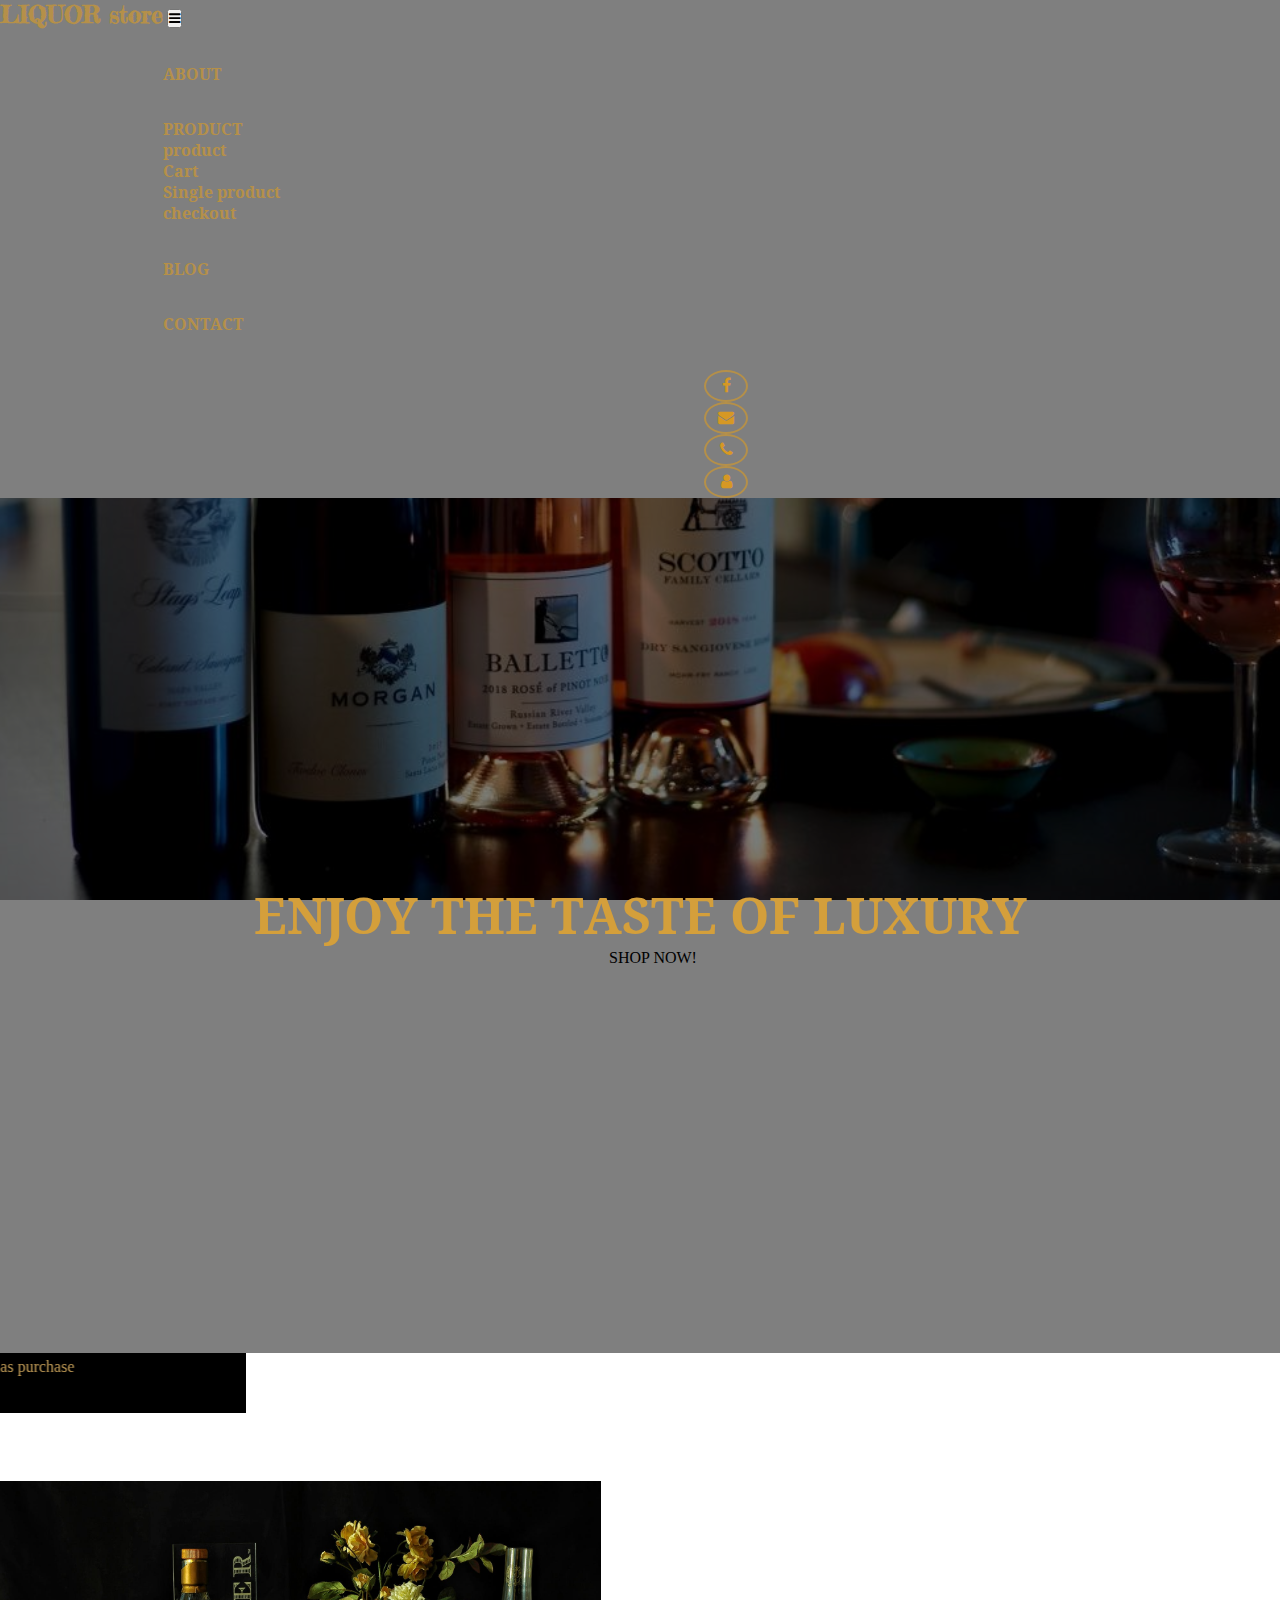
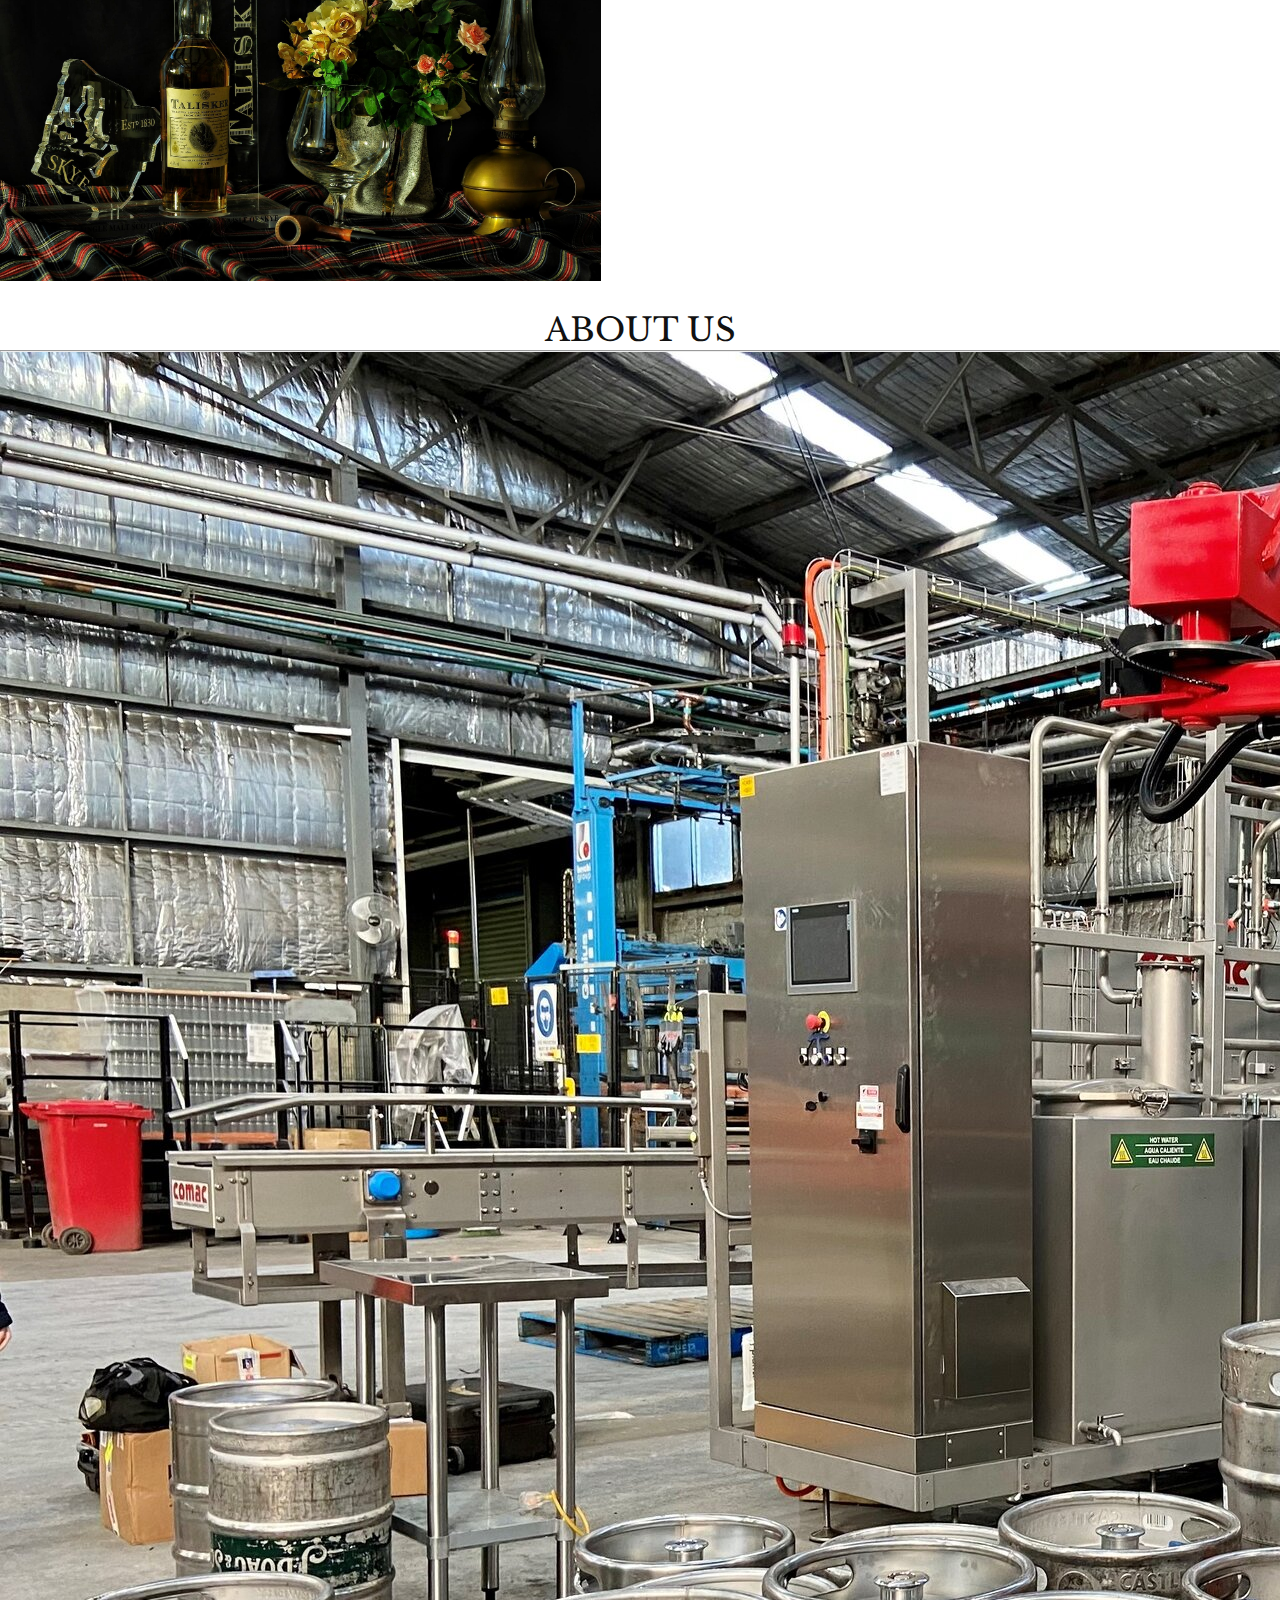
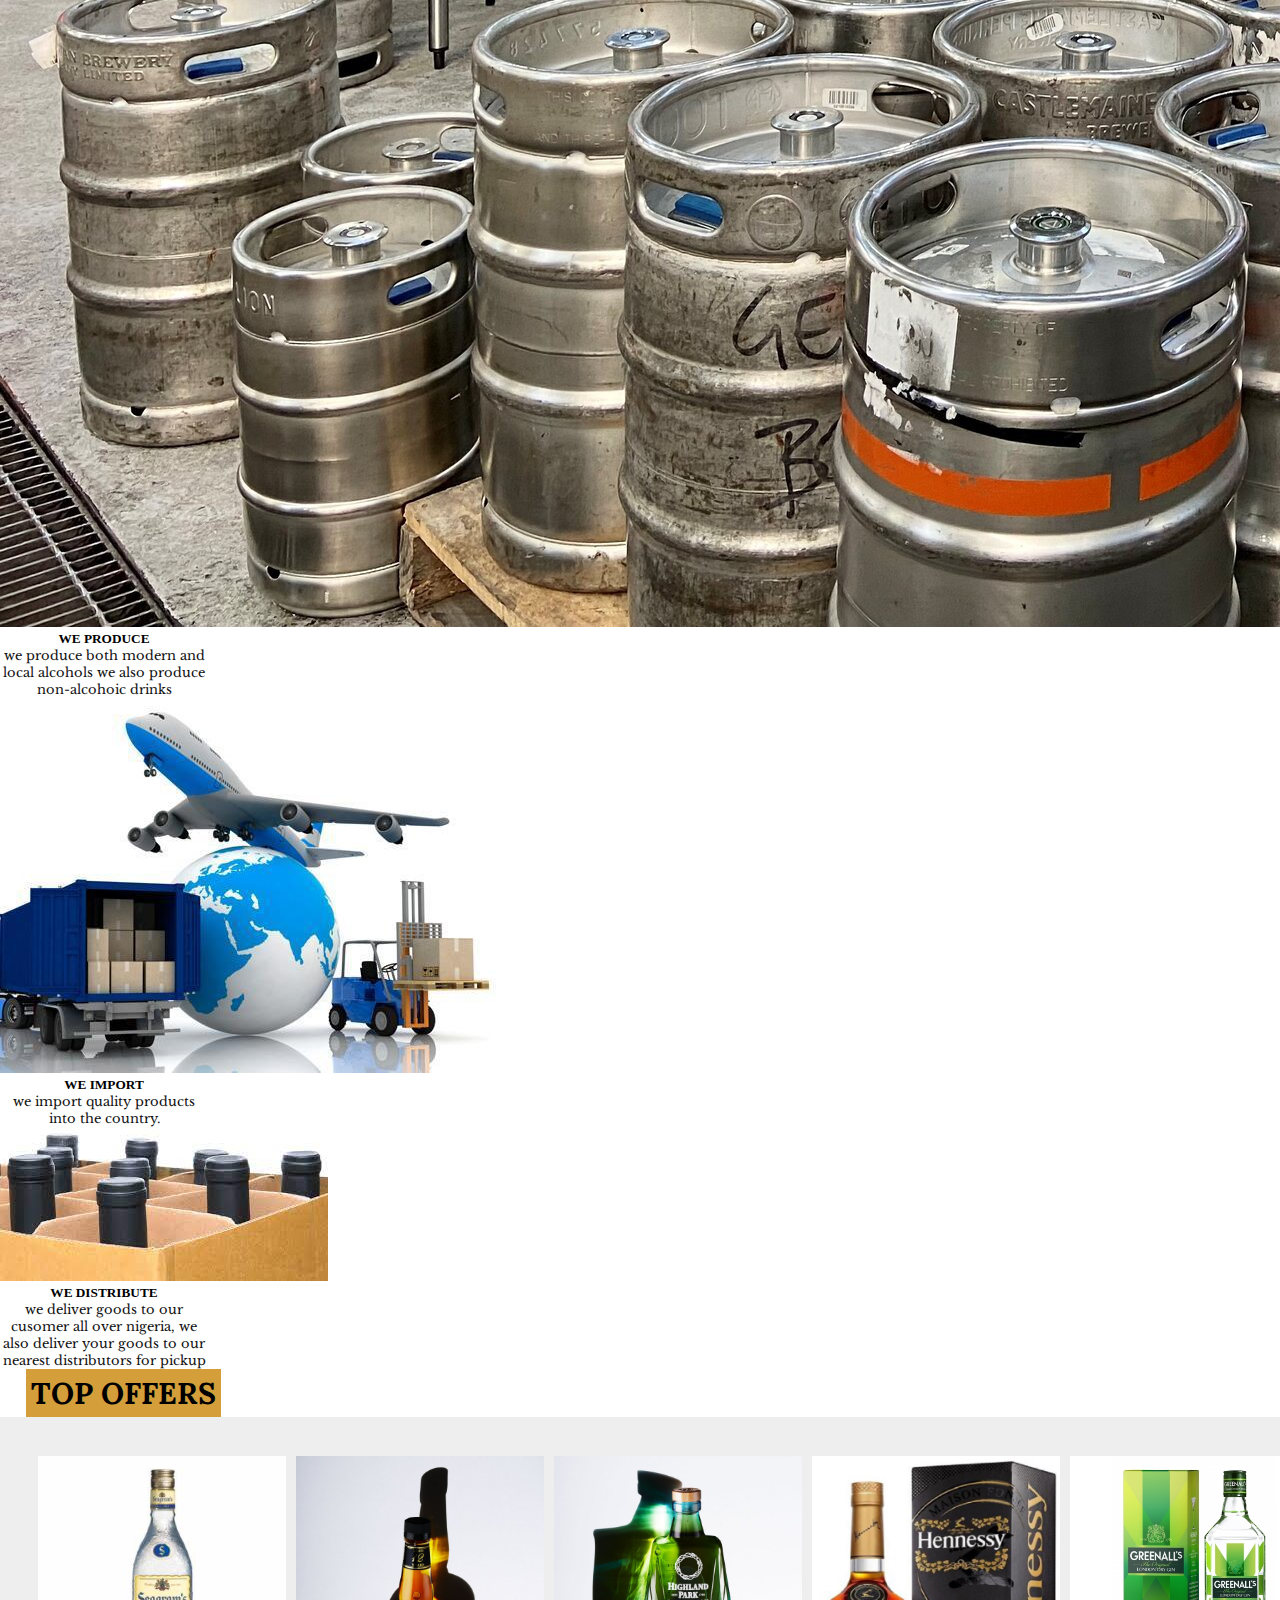
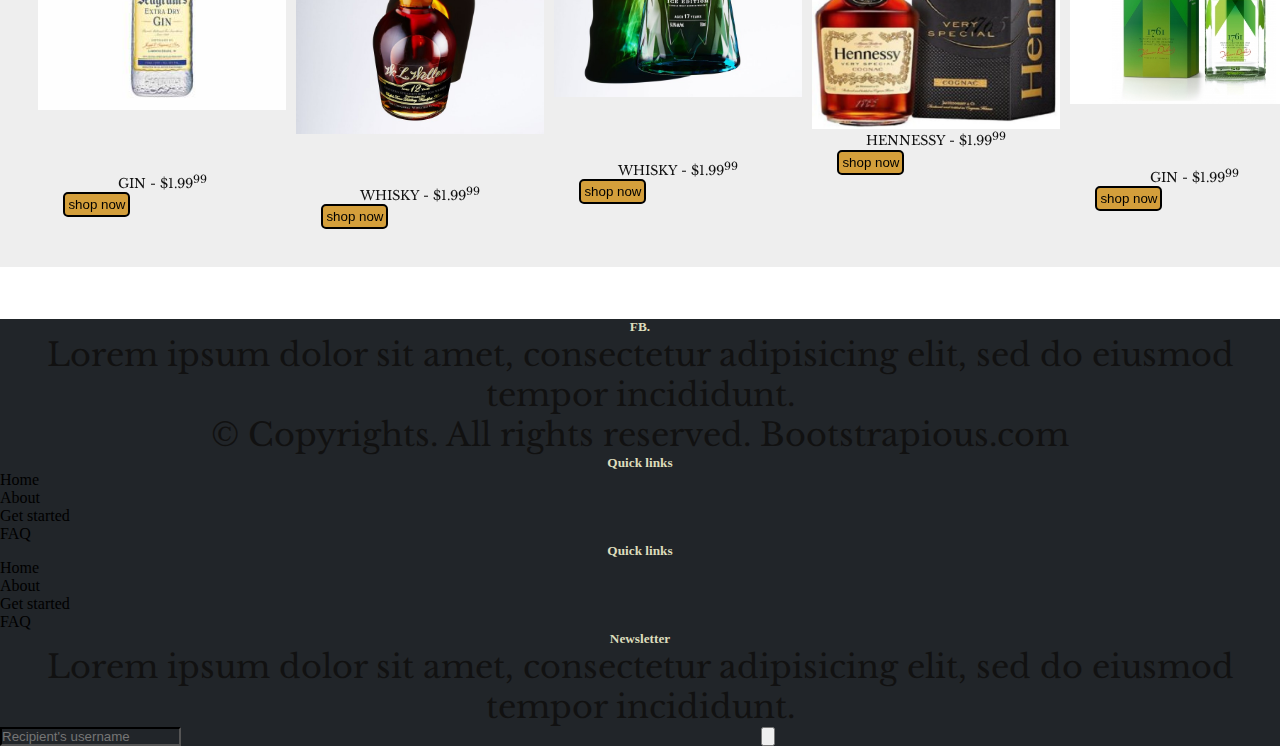
==== index.html @ 0233a28a "Add files via upload" ====
<!doctype html>
<html lang="en">
  <head>
    <!-- Required meta tags -->
    <meta charset="utf-8">
    <meta name="viewport" content="width=device-width, initial-scale=1">

    <!-- Bootstrap CSS -->
    <link href="https://cdn.jsdelivr.net/npm/bootstrap@5.1.1/dist/css/bootstrap.min.css" rel="stylesheet" integrity="sha384-F3w7mX95PdgyTmZZMECAngseQB83DfGTowi0iMjiWaeVhAn4FJkqJByhZMI3AhiU" crossorigin="anonymous">
    <link rel="stylesheet" href="static/css/index.css">
    <!-- font awesome -->
    <link rel="stylesheet" href="https://cdnjs.cloudflare.com/ajax/libs/font-awesome/4.7.0/css/font-awesome.min.css">
 
    <!-- NAV FONT -->
    <link rel="preconnect" href="https://fonts.googleapis.com">
    <link rel="preconnect" href="https://fonts.gstatic.com" crossorigin>
    <link href="https://fonts.googleapis.com/css2?family=Koh+Santepheap:wght@300&display=swap" rel="stylesheet">
    <!-- NAVBRAND -->
    <link rel="preconnect" href="https://fonts.googleapis.com">
    <link rel="preconnect" href="https://fonts.gstatic.com" crossorigin>
    <link href="https://fonts.googleapis.com/css2?family=Fredericka+the+Great&display=swap" rel="stylesheet">
    
    <!-- h2 -->
    <link rel="preconnect" href="https://fonts.googleapis.com">
    <link rel="preconnect" href="https://fonts.gstatic.com" crossorigin>
    <link href="https://fonts.googleapis.com/css2?family=Lora:ital,wght@1,500&display=swap" rel="stylesheet">
    <!-- h3-->
    <link rel="preconnect" href="https://fonts.googleapis.com">
    <link rel="preconnect" href="https://fonts.gstatic.com" crossorigin>
    <link href="https://fonts.googleapis.com/css2?family=Love+Ya+Like+A+Sister&display=swap" rel="stylesheet">
    <link rel="stylesheet" href="index.html">
    <!-- p -->
    <link rel="preconnect" href="https://fonts.googleapis.com">
<link rel="preconnect" href="https://fonts.gstatic.com" crossorigin>
<link href="https://fonts.googleapis.com/css2?family=Libre+Baskerville&display=swap" rel="stylesheet">
    <script src="https://cdnjs.cloudflare.com/ajax/libs/jquery/3.6.0/jquery.min.js" integrity="sha512-894YE6QWD5I59HgZOGReFYm4dnWc1Qt5NtvYSaNcOP+u1T9qYdvdihz0PPSiiqn/+/3e7Jo4EaG7TubfWGUrMQ==" crossorigin="anonymous" referrerpolicy="no-referrer"></script>
    <!-- animate.css -->
    <link
    rel="stylesheet"
    href="https://cdnjs.cloudflare.com/ajax/libs/animate.css/4.1.1/animate.min.css"
  />
  <link rel="stylesheet" href="static/css/owl.carousel.min.css">
  <script src="static/js/owl.carousel.min.js"></script>
    <title>STORE</title>
  </head>
<style>
  


  </style>
  <body>
    <!-- navbar -->
    <div class="row">
      <div class="col-lg-12 col-md-12 col-sm-12">
        <nav class="navbar navbar-expand-lg fixed-top" >
          <div class="container-fluid">
            <div class="d-flex d-md-block col-6 col-md-12 col-lg-2">
              <a class="navbar-brand" href="#">LIQUOR store</a>
              <button  class="navbar-toggler bg-warning mx-3" type="button" data-bs-toggle="collapse" data-bs-target="#navbarTogglerDemo02   " aria-controls="navbarTogglerDemo02" aria-expanded="false" aria-label="Toggle navigation">
                <span class="fa fa-bars text-dark"></span>
              </button>
            </div>
            <div class="collapse navbar-collapse" id="navbarTogglerDemo02 " style="margin-left: 10%;">
              <ul class="navbar-nav me-auto mb-2 mb-lg-0 mx-5">
                
                <li class="nav-item ">
                  <a href="#about">ABOUT</a>
                </li>
               
                <li class="nav-item dropdown" >
                  <a class="nav-link dropdown-toggle" href="#" id="navbarDropdownMenuLink" role="button" data-bs-toggle="dropdown" aria-expanded="false">
                  PRODUCT
                  </a>
                    <ul class="dropdown-menu" aria-labelledby="navbarDropdownMenuLink">
                      <li><a class="dropdown-item" href="/home.html" target="_producs">product</a></li>
                      <li><a class="dropdown-item" href="/home.html" target="_cart">Cart</a></li>
                      <li><a class="dropdown-item" href="#">Single product</a></li>
                      <li><a class="dropdown-item" href="#">checkout</a></li>
                    </ul>
                </li>
              
                <li class="nav-item ">
                  <a href="blog.html">BLOG</a>
                </li>
                <li class="nav-item ">
                  <a href="contact.html" >CONTACT</a>
                </li>
         
              </ul>
              <!-- icons -->
              <ul class="nav-icon  mb-2 mb-lg-0 mx-5 d-flex ">
                <li class="icon1 m-2">
                  <a href="" class="text-decoration-none " style="color: #d69824;"><i class="fa fa-facebook" aria-hidden="true"></i></a>
                </li>
                <li class="icon1 m-2">
                  <a href="" class="text-decoration-none " style="color: #d69824;"><i class="fa fa-envelope" aria-hidden="true"></i></a>
                </li>
                <li class="icon1 m-2">
                  <a href="" class="text-decoration-none " style="color: #d69824;"><i class="fa fa-phone" aria-hidden="true"></i></a>
                </li>
                <li class="icon1 m-2">
                  <a href="" class="text-decoration-none " style="color: #d69824;"><i class="fa fa-user" aria-hidden="true"></i></a>
                </li>
              </ul>
            </div>
          </div>
        </nav>
        <!-- NAV END -->
        <!-- heropage -->
        <div class="row" id="hero">
          <div class="col-12">
            <h1 class="animate__animated animate__backInUp">ENJOY THE TASTE OF LUXURY</h1>
            <a href="home.html" class="btn btn-outline-warning animate__animated animate__heartBeat shopnow"   >SHOP NOW!</a>
          </div>
        </div>
      </div>
    </div>
    <!-- navbarend -->
    <!-- hero end -->

    <div class="row">
    <marquee behavior="scroll" direction="right" style="margin-bottom: 5%;">50% discount for christmas purchase</marquee>


    <!-- about -->

    <div class="row" id="about pt-4">
      <div class="col-lg-6 col-md-6 col-sm-12">
        <div class="box1 p-4">
          <img src="static/images/bg10.jpeg" alt="" style="height: 400px; width: fit-content;">
        </div>
      </div>
      <div class="col-lg-6 col-md-6 col-sm-12">
        <div class="box1">
          <p style=" padding-top: 3%; padding-top: 2%;" id="about">ABOUT US <hr>
           
          <div class="row  ">
            <div class="col-sm-3 col-lg-4 col-md-6 mx-auto">
                <div class="box2">
                  <div class="card" style="width: 13rem;">
                    <img src="static/images/factory.jpg" class="card-img-top" alt="...">
                    <div class="card-body">
                      <h5 class="card-title"  style="color: black !important;">WE PRODUCE</h5>
                      <p class="card-text" style="font-size: small;">
                         we produce both modern and local alcohols
                         we also produce non-alcohoic drinks</p>
                    
                    </div>
                  </div>
                   
                </div>
            </div>
            <div class="col-sm-3 col-lg-4 col-md-6 mx-auto">
                <div class="box2">
                  <div class="card" style="width: 13rem;">
                    <img src="static/images/import.jpg" class="card-img-top" alt="...">
                    <div class="card-body">
                      <h5 class="card-title" style="color: black !important;">WE IMPORT</h5>
                      <p class="card-text" style="font-size: small;"> we import quality products into the country.</p>
                   
                    </div>
                  </div>
                </div>
            </div>
            <div class="col-sm-3 col-lg-4 col-md-6 mx-auto">
                <div class="box2">
                  <div class="card" style="width: 13rem;">
                    <img src="static/images/distribute.jfif" class="card-img-top" alt="...">
                    <div class="card-body">
                      <h5 class="card-title"  style="color: black !important;"> WE DISTRIBUTE</h5>
                      <p class="card-text" style="font-size: small;"> we deliver goods to our cusomer all over nigeria,
                         we also deliver your goods to our nearest distributors for pickup</p>
                     
                    </div>
                  </div>
                    
                </div>
            </div>
        </div>
            
        </div>
      </div>
    </div>
    
    <!-- top offers -->
    <div class="row my-5" id="top-offers"> 
      <!-- carousel -->
      <div class="row my-5" id="top-offers"> 
       <h2 style="background-color: #d49f3b; padding: 5px; width: fit-content; color: black; margin-left: 2%;" >TOP OFFERS</h2> 
        <!-- carousel -->
        <div class="owl-carousel" pt-5 style="background: #eee;padding: 3%;">
          <div class="item col-8 mx-auto">
              <img src="static/images/gin5.jpg" alt="" class="image-fluid col-12">
              <p style="font-size: small; margin-top: 25%;">GIN - $1.99<sup>99</sup></p>
              <button  id="caro-btn">shop now</button>
          </div>
          <div class="item col-8 mx-auto">
              <img src="static/images/WHISKY.jpg" alt="" class="image-fluid col-12">
              <p style="font-size: small; margin-top: 20%;">WHISKY - $1.99<sup>99</sup></p>
              <button  id="caro-btn">shop now</button>
          </div>
          <div class="item col-8 mx-auto">
              <img src="static/images/WHIS1.jpg" alt="" class="image-fluid col-12">
              <p style="font-size: small; margin-top: 25%;">WHISKY - $1.99<sup>99</sup></p>
              <button  id="caro-btn">shop now</button>
          </div>
          <div class="item col-8 mx-auto">
              <img src="static/images/hennessy.jpg" alt="" class="image-fluid col-12">
              <p style="font-size: small;">HENNESSY - $1.99<sup>99</sup></p>
              <button  id="caro-btn">shop now</button>
          </div>
          <div class="item col-8 mx-auto">
              <img src="static/images/gin3.jpg" alt="" class="image-fluid col-12">
              <p style="font-size: small; margin-top: 25%;">GIN - $1.99<sup>99</sup></p>
              <button  id="caro-btn">shop now</button>
          </div>
        </div>
      </div>  
      <!-- carousel end-->
    <!-- FOOTER -->
    <footer class="w-100 py-4 flex-shrink-0">
        <div class="container py-4">
            <div class="row gy-4 gx-5">
                <div class="col-lg-4 col-md-6">
                    <h5 class="h1 text-white">FB.</h5>
                    <p class="small text-muted">Lorem ipsum dolor sit amet, consectetur adipisicing elit, sed do eiusmod tempor incididunt.</p>
                    <p class="small text-muted mb-0">&copy; Copyrights. All rights reserved. <a class="text-primary" href="#">Bootstrapious.com</a></p>
                </div>
                <div class="col-lg-2 col-md-6">
                    <h5 class="text-white mb-3">Quick links</h5>
                    <ul class="list-unstyled text-muted">
                        <li><a href="#">Home</a></li>
                        <li><a href="#">About</a></li>
                        <li><a href="#">Get started</a></li>
                        <li><a href="#">FAQ</a></li>
                    </ul>
                </div>
                <div class="col-lg-2 col-md-6">
                    <h5 class="text-white mb-3">Quick links</h5>
                    <ul class="list-unstyled text-muted">
                        <li><a href="#">Home</a></li>
                        <li><a href="#">About</a></li>
                        <li><a href="#">Get started</a></li>
                        <li><a href="#">FAQ</a></li>
                    </ul>
                </div>
                <div class="col-lg-4 col-md-6">
                    <h5 class="text-white mb-3">Newsletter</h5>
                    <p class="small text-muted">Lorem ipsum dolor sit amet, consectetur adipisicing elit, sed do eiusmod tempor incididunt.</p>
                    <form action="#">
                        <div class="input-group mb-3">
                            <input class="form-control" type="text" placeholder="Recipient's username" aria-label="Recipient's username" aria-describedby="button-addon2">
                            <button class="btn btn-primary" id="button-addon2" type="button"><i class="fas fa-paper-plane"></i></button>
                        </div>
                    </form>
                </div>
            </div>
        </div>
    </footer>

   
   
   
    
    

    
  

    <script>
        $(document).ready(function(){
            $(".owl-carousel").owlCarousel({
                loop: true,
                margin: 10,
                autoplay: true,
                responsive:{
                    0:{
                        items:1
                    },
                    600:{
                        items:3
                    },
                    1000:{
                        items: 5
                    }
                }
            })

            var view = document.querySelectorAll('.fa-eye')
            $(view).click(function(e){
                $('.product_info').css('display','block')
                var pic = e.target.parentNode.parentNode.parentNode.parentNode.parentNode.children[0].children[0].children[0].src
                var view_image = document.querySelector('#view-image')
                view_image.src = pic
            })
            $('.back').click(function(){
                $('.product_info').css('display','none')
            })
            var number = document.querySelector('.number')
            var num = 1
            $('.plus').click(function(){
                number.textContent = ++num
            })
            $('.minus').click(function(){
                number.textContent = --num
            })

            $(".toggle_cart").click(function(){
                $(".cart_container").fadeIn()
            })
            $(".fa-arrow-circle-o-left").click(function(){
                $(".cart_container").fadeOut()
            })
            var ttl = 0
            $(".add_to_cart").click(function(e){
                var parent = e.target.parentNode.parentNode.parentNode.parentNode.parentNode.parentNode
                var clone = parent.cloneNode(true)
                var cart = document.querySelector(".cart")
                cart.appendChild(clone)
                var count = document.querySelector("#count")
                count.textContent = cart.children.length

                var total = document.querySelector("#total")
                var price = parseInt(clone.children[0].children[1].children[2].children[0].textContent)
                ttl = price + ttl
                total.textContent = ttl
            })

        })
    </script>
    <script src="https://cdn.jsdelivr.net/npm/bootstrap@5.1.1/dist/js/bootstrap.bundle.min.js" integrity="sha384-/bQdsTh/da6pkI1MST/rWKFNjaCP5gBSY4sEBT38Q/9RBh9AH40zEOg7Hlq2THRZ" crossorigin="anonymous"></script>
  </body>
</html>
---- static/css/index.css ----
/* general styling */
*{
  margin: 0;
  padding: 0;
  list-style: none;
  user-select: none;
  overflow-x: none;
}

body{
  overflow-x: hidden;
}

/* nav styling */

.navbar{
  background-color: rgba(0, 0, 0, .5);
}
.navbar-brand {
  font-family: 'Fredericka the Great', cursive;
  color: #b59049;
  font-size: x-large;
  font-weight: bolder;
  list-style: none;

}
.nav-item{
  font-family: 'Koh Santepheap', cursive;
  font-size: medium;
  font-weight: bolder;
  list-style: none;
  /* color: #b59049; */
  margin: 3%;
  margin-right: 10%;
}
 .nav-item a{
  color: #b59049 !important; 
  list-style: none;
  text-decoration: none;
} .nav-item a:hover {
  border-bottom: 1px solid white;
  list-style: none;
  color: #b59049 !important; 
  transition: 2s ease;
}

.nav-link{
  /* color: white; */
  list-style: none;
}
.nav-item .nav-link{
margin-top: -9px;
}
.nav-item:hover{
  color: white;
    /* margin-top: 3px; */
    /* font-size: large; */
    font-weight: bolder;
    list-style: none;
    text-decoration: none;
    /* text-underline-position: below; */
    /* text-decoration: 3px #b59049  underline; */
    
  }
  
  

/* dropdown styling */
.dropdown-item{
  color: black;
    list-style: none;
    

}
.dropdown-item:hover{
  color: black;
  font-weight: bolder;
  
  background-color: #dddddd;
  border-right: 20px solid #b59049;
}
.icon1{
  border: 2px solid #b59049;
  color: #b59049;
  border-radius: 70%;
  padding: 5px;
  width: 30px;
  text-align: center;
  margin-left: 50%;
}
#caro-btn{
  background-color: transparent;
  border-radius: 5px;
  border: transparent;
  padding: 3px;
  border: 2px solid black;
  margin-left: 25px;
  background-color:#d49f3b ;
}
#caro-btn:hover{
  background-color:#d49f3b ;
}

/* nav styling end */
/* heropage styling */
#hero{
  height: 95vh;
 width: auto;
  background-image: url(../images/wine5.jpg);
  background-size: cover;
 background-position: center;
 background-attachment: fixed;
 background-blend-mode: darken;
 background-color: rgba(0, 0, 0, .5);
 display: flex;
 align-items: center;
 justify-content: center; 
} 
p{
  color: #b59049;
  text-align: center;
  font-size: xx-large;
  font-family: 'Libre Baskerville', serif;
}

h1{
  color: #d49f3b;
  text-align: center;
  font-size: 50px;
  font-family: 'Koh Santepheap', cursive;
}
h2{
  color: white;
  text-align: center;
  font-size: 30px;
  font-family: 'Lora', serif;
}
h4{
  /* background-color: rgb(224, 11, 11); */
  height: fit-content;
  border-radius: 5px;
  text-align: center;
  width: fit-content;
  padding: 5px;
  margin-left: 40%;
  color: rgba(10, 10, 10);
  
}
h5{
  color: rgb(221, 221, 188)!important;
  text-align: center !important;
}
.btn{
  align-items: center;
  margin-left: 45%;
}
.shopnow{
  margin-left: 46%
}
@media screen and (max-width:658px) {
  .shopnow{
    margin-left: 42%
  }
}
marquee{
  height: 50px;
  background-color: black;
  width: auto;
  padding: 5px;
  color: #c49e58;
}
#about{
  /* padding: 5%; */
  height: fit-content !important;
}
.owl-carousel.p{
  font-family: 'Courier New', Courier, monospace !important;
  font-size: 20px!important;

}



p{
  color: rgb(17, 17, 17)!important;
}


/* footer styling */
 
  footer{
    margin-top: 4%;
  }
  .text-small {
    font-size: 0.9rem;
  }
  
  a {
    color: inherit;
    text-decoration: none;
    transition: all 0.3s;
  }
  
  a:hover, a:focus {
    text-decoration: none;
  }
  
  .form-control {
    background: #212529;
    border-color: #545454;
  }
  
  .form-control:focus {
    background: #212529;
  }
  
  footer {
    background: #212529;
  }
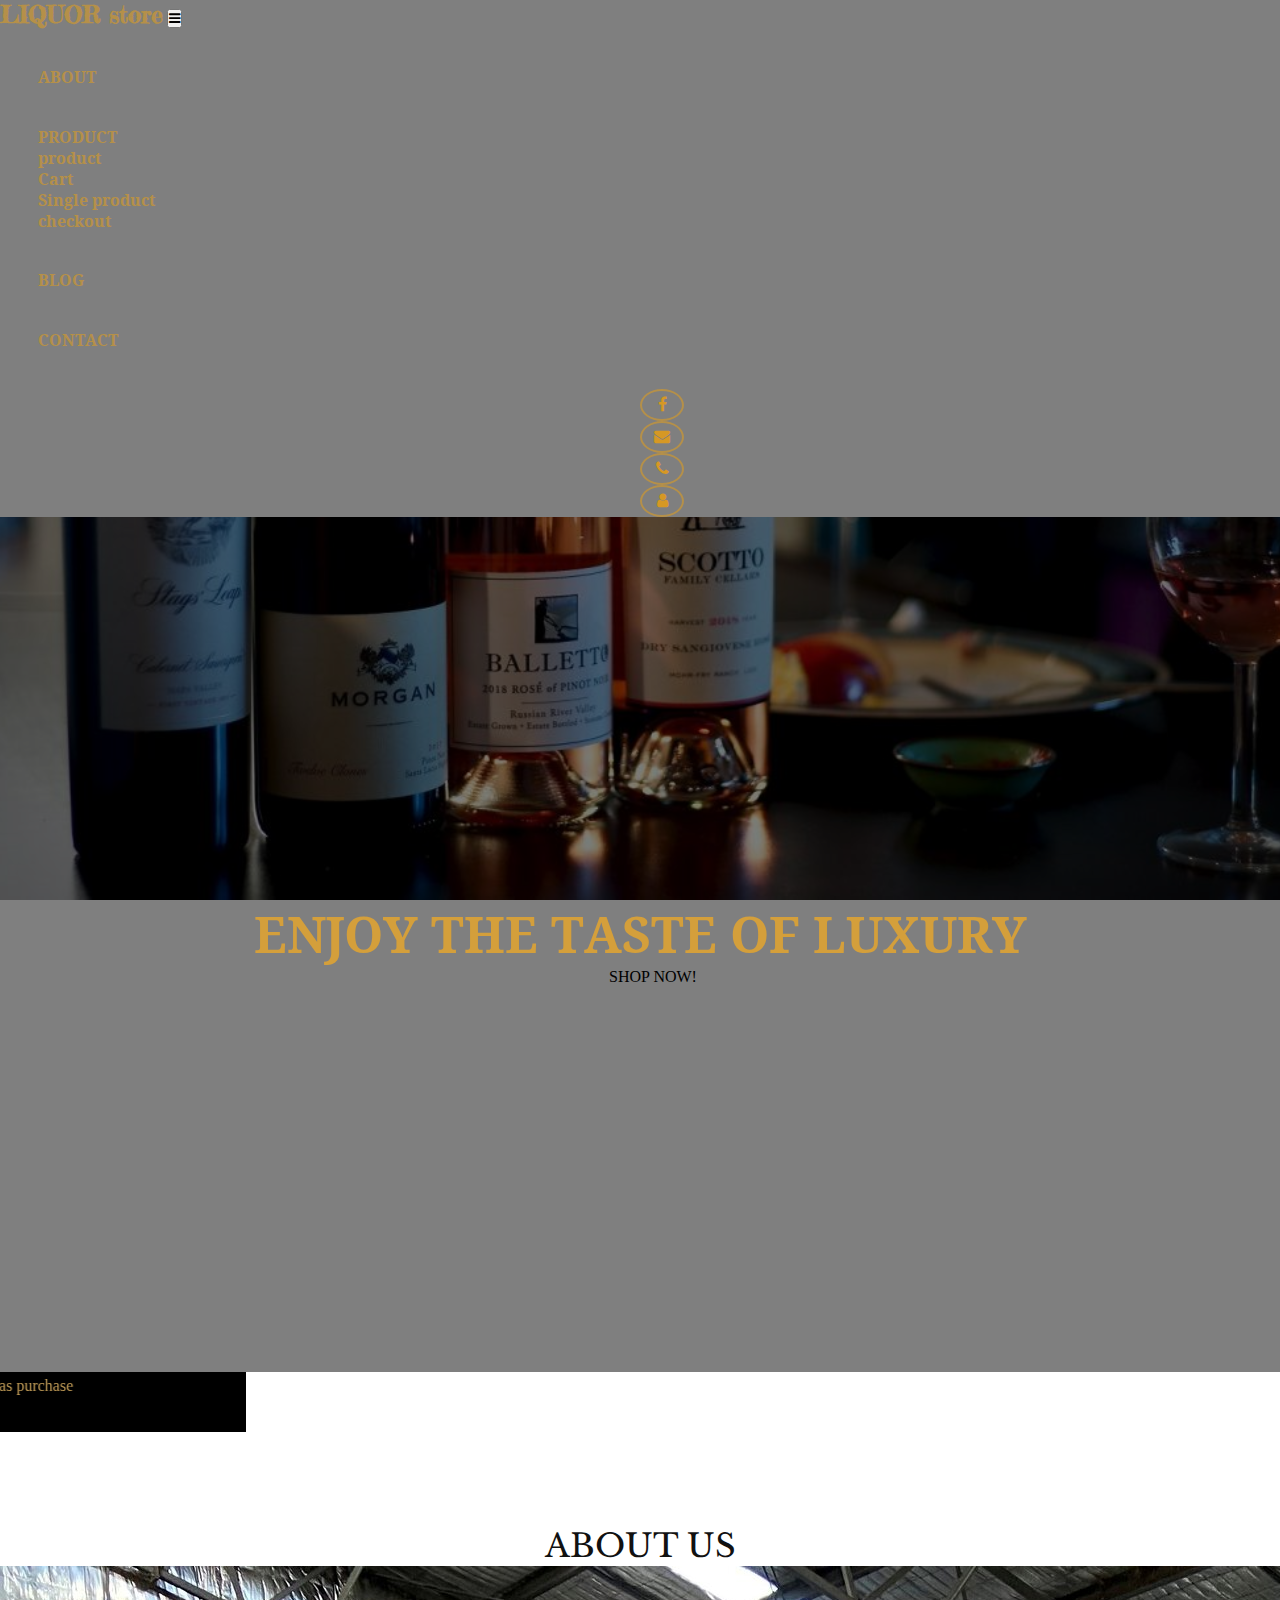
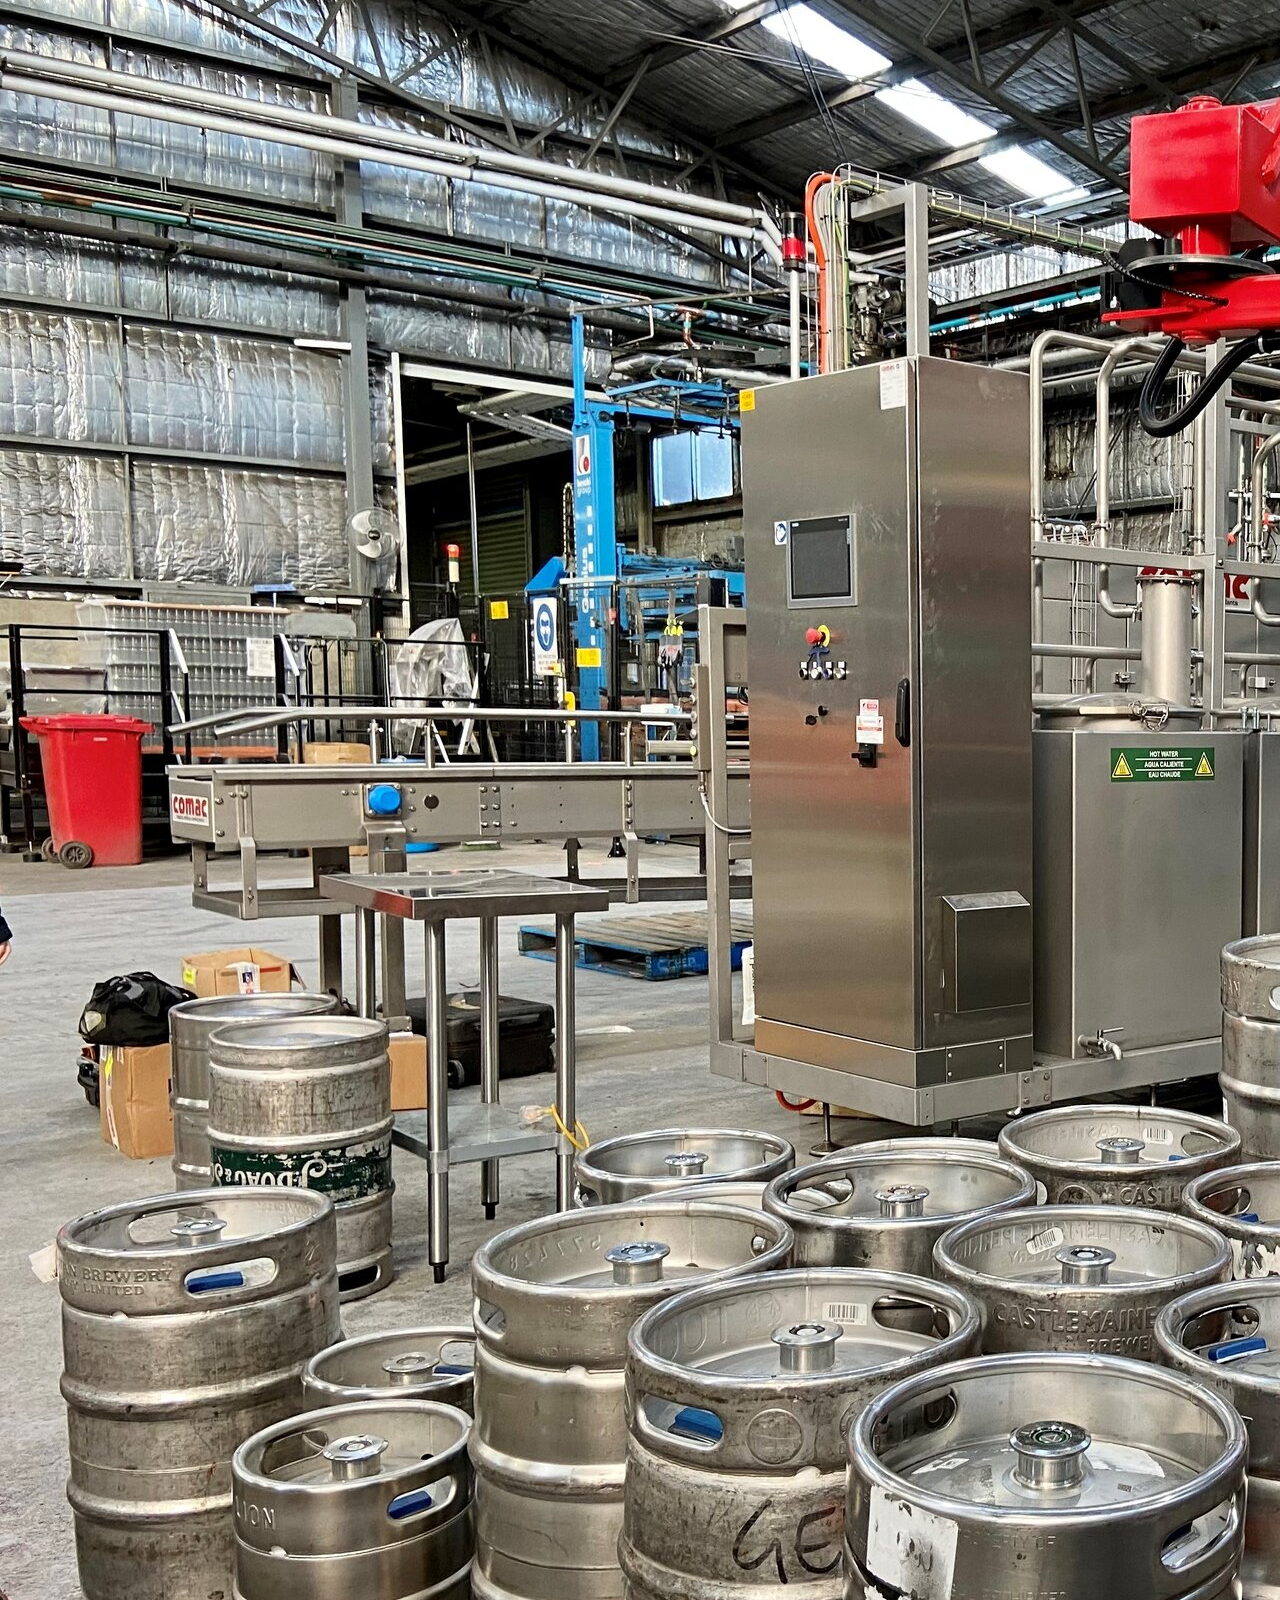
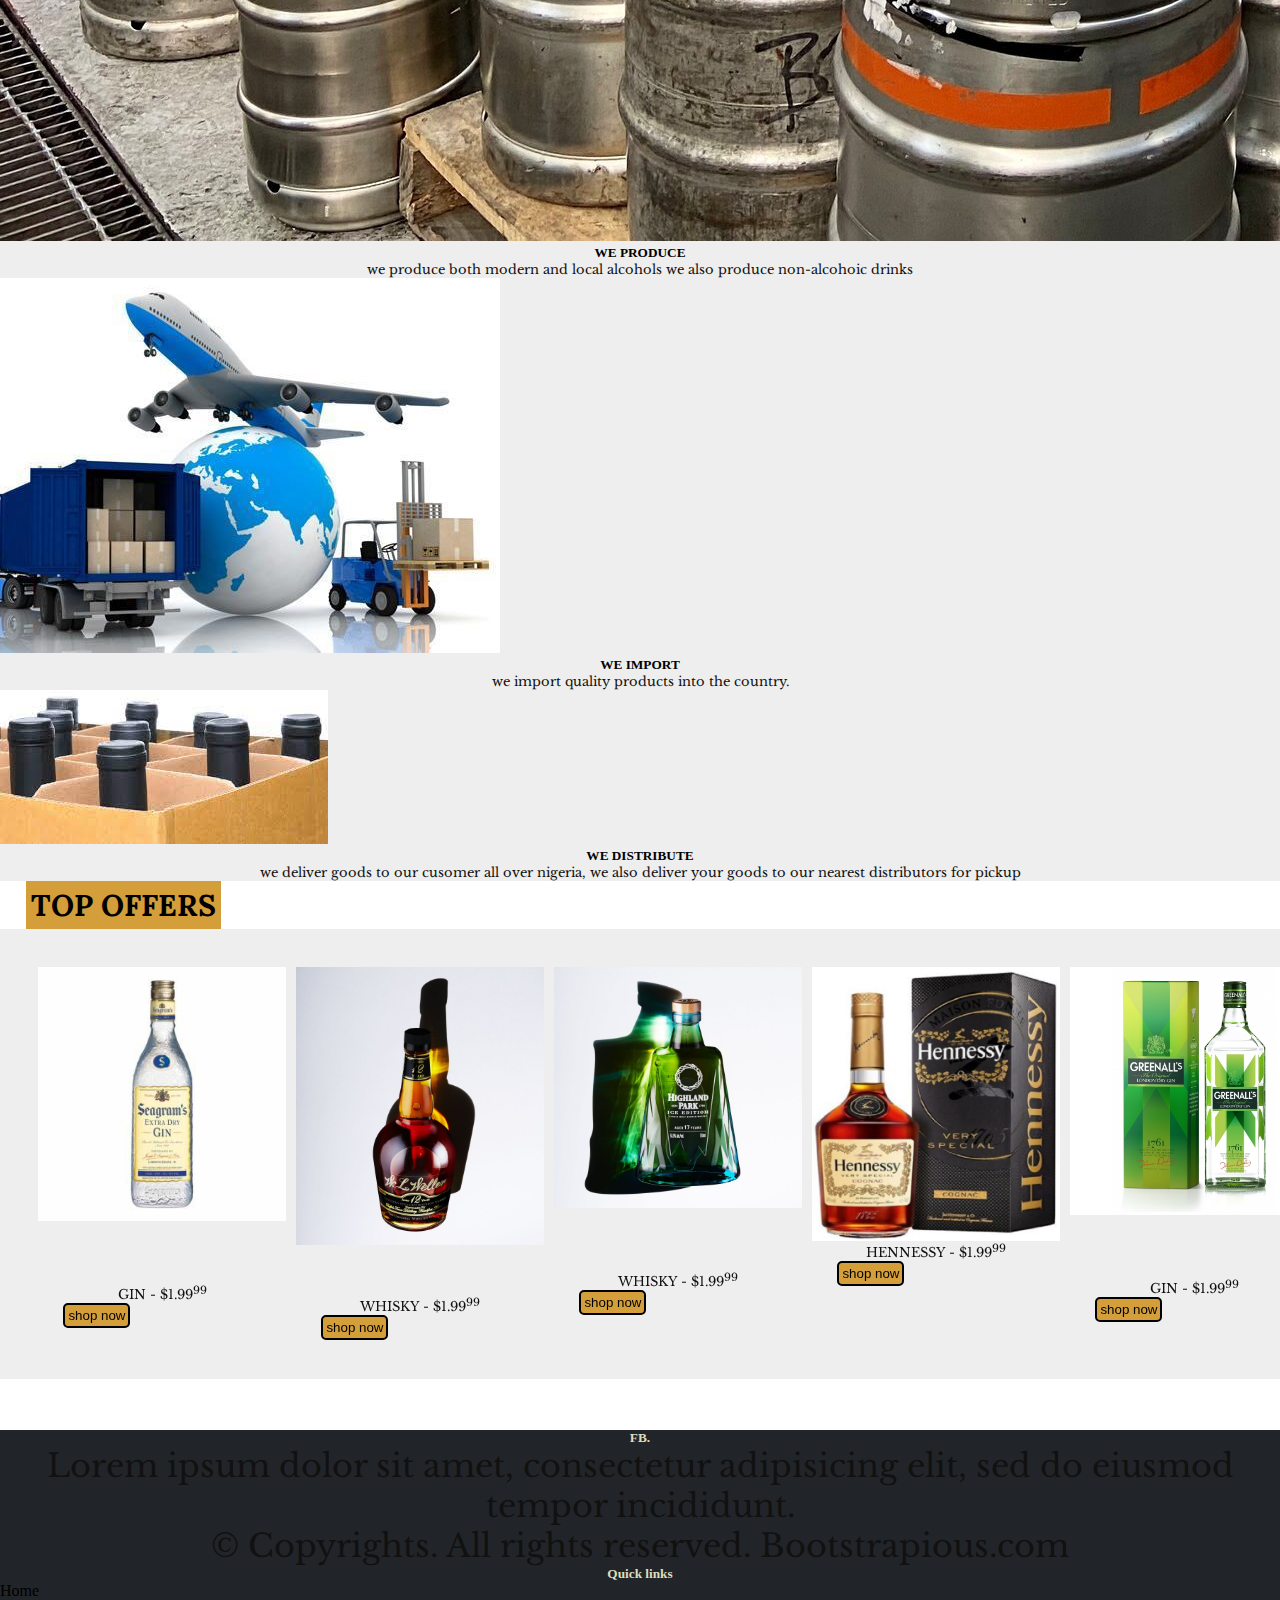
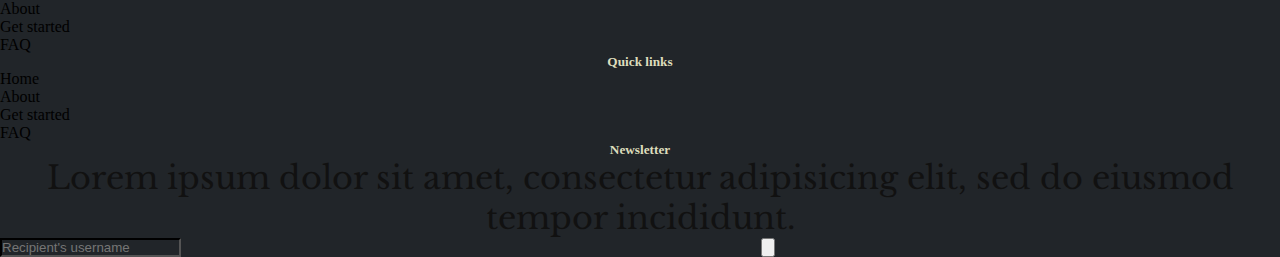
==== commit 1b036e2b: "Update index.html" ====
--- a/index.html
+++ b/index.html
@@ -54,13 +54,13 @@
       <div class="col-lg-12 col-md-12 col-sm-12">
         <nav class="navbar navbar-expand-lg fixed-top" >
           <div class="container-fluid">
-            <div class="d-flex d-md-block col-6 col-md-12 col-lg-2">
+            <div class="d-flex justify-content-between d-md-block col-12 col-md-12 col-lg-2">
               <a class="navbar-brand" href="#">LIQUOR store</a>
-              <button  class="navbar-toggler bg-warning mx-3" type="button" data-bs-toggle="collapse" data-bs-target="#navbarTogglerDemo02   " aria-controls="navbarTogglerDemo02" aria-expanded="false" aria-label="Toggle navigation">
-                <span class="fa fa-bars text-dark"></span>
+              <button class="navbar-toggler bg-warning" type="button" data-bs-toggle="collapse" data-bs-target="#navbarTogglerDemo02" aria-controls="navbarSupportedContent" aria-expanded="false" aria-label="Toggle navigation">
+                <span class="fa fa-bars"></span>
               </button>
             </div>
-            <div class="collapse navbar-collapse" id="navbarTogglerDemo02 " style="margin-left: 10%;">
+            <div class="collapse navbar-collapse" id="navbarTogglerDemo02" >
               <ul class="navbar-nav me-auto mb-2 mb-lg-0 mx-5">
                 
                 <li class="nav-item ">
@@ -123,21 +123,12 @@
 
 
     <!-- about -->
-
-    <div class="row" id="about pt-4">
-      <div class="col-lg-6 col-md-6 col-sm-12">
-        <div class="box1 p-4">
-          <img src="static/images/bg10.jpeg" alt="" style="height: 400px; width: fit-content;">
-        </div>
-      </div>
-      <div class="col-lg-6 col-md-6 col-sm-12">
-        <div class="box1">
-          <p style=" padding-top: 3%; padding-top: 2%;" id="about">ABOUT US <hr>
-           
-          <div class="row  ">
-            <div class="col-sm-3 col-lg-4 col-md-6 mx-auto">
+    <p style=" padding-top: 3%; padding-top: 2%;" id="about">ABOUT US 
+           <div class="d-block d-md-flex py-3 px-3 px-md-5" style="background-color: #eee;">
+            
+            <div class="col-12 col-md-4 p-3">
                 <div class="box2">
-                  <div class="card" style="width: 13rem;">
+                  <div class="card">
                     <img src="static/images/factory.jpg" class="card-img-top" alt="...">
                     <div class="card-body">
                       <h5 class="card-title"  style="color: black !important;">WE PRODUCE</h5>
@@ -150,9 +141,9 @@
                    
                 </div>
             </div>
-            <div class="col-sm-3 col-lg-4 col-md-6 mx-auto">
+            <div class="col-12  mx-auto col-md-4 p-3 ">
                 <div class="box2">
-                  <div class="card" style="width: 13rem;">
+                  <div class="card">
                     <img src="static/images/import.jpg" class="card-img-top" alt="...">
                     <div class="card-body">
                       <h5 class="card-title" style="color: black !important;">WE IMPORT</h5>
@@ -162,9 +153,9 @@
                   </div>
                 </div>
             </div>
-            <div class="col-sm-3 col-lg-4 col-md-6 mx-auto">
+            <div class="col-12  mx-auto col-md-4 p-3">
                 <div class="box2">
-                  <div class="card" style="width: 13rem;">
+                  <div class="card">
                     <img src="static/images/distribute.jfif" class="card-img-top" alt="...">
                     <div class="card-body">
                       <h5 class="card-title"  style="color: black !important;"> WE DISTRIBUTE</h5>
@@ -330,4 +321,4 @@
     </script>
     <script src="https://cdn.jsdelivr.net/npm/bootstrap@5.1.1/dist/js/bootstrap.bundle.min.js" integrity="sha384-/bQdsTh/da6pkI1MST/rWKFNjaCP5gBSY4sEBT38Q/9RBh9AH40zEOg7Hlq2THRZ" crossorigin="anonymous"></script>
   </body>
-</html>+</html>
--- a/static/css/index.css
+++ b/static/css/index.css
@@ -4,7 +4,6 @@
   padding: 0;
   list-style: none;
   user-select: none;
-  overflow-x: none;
 }
 
 body{
